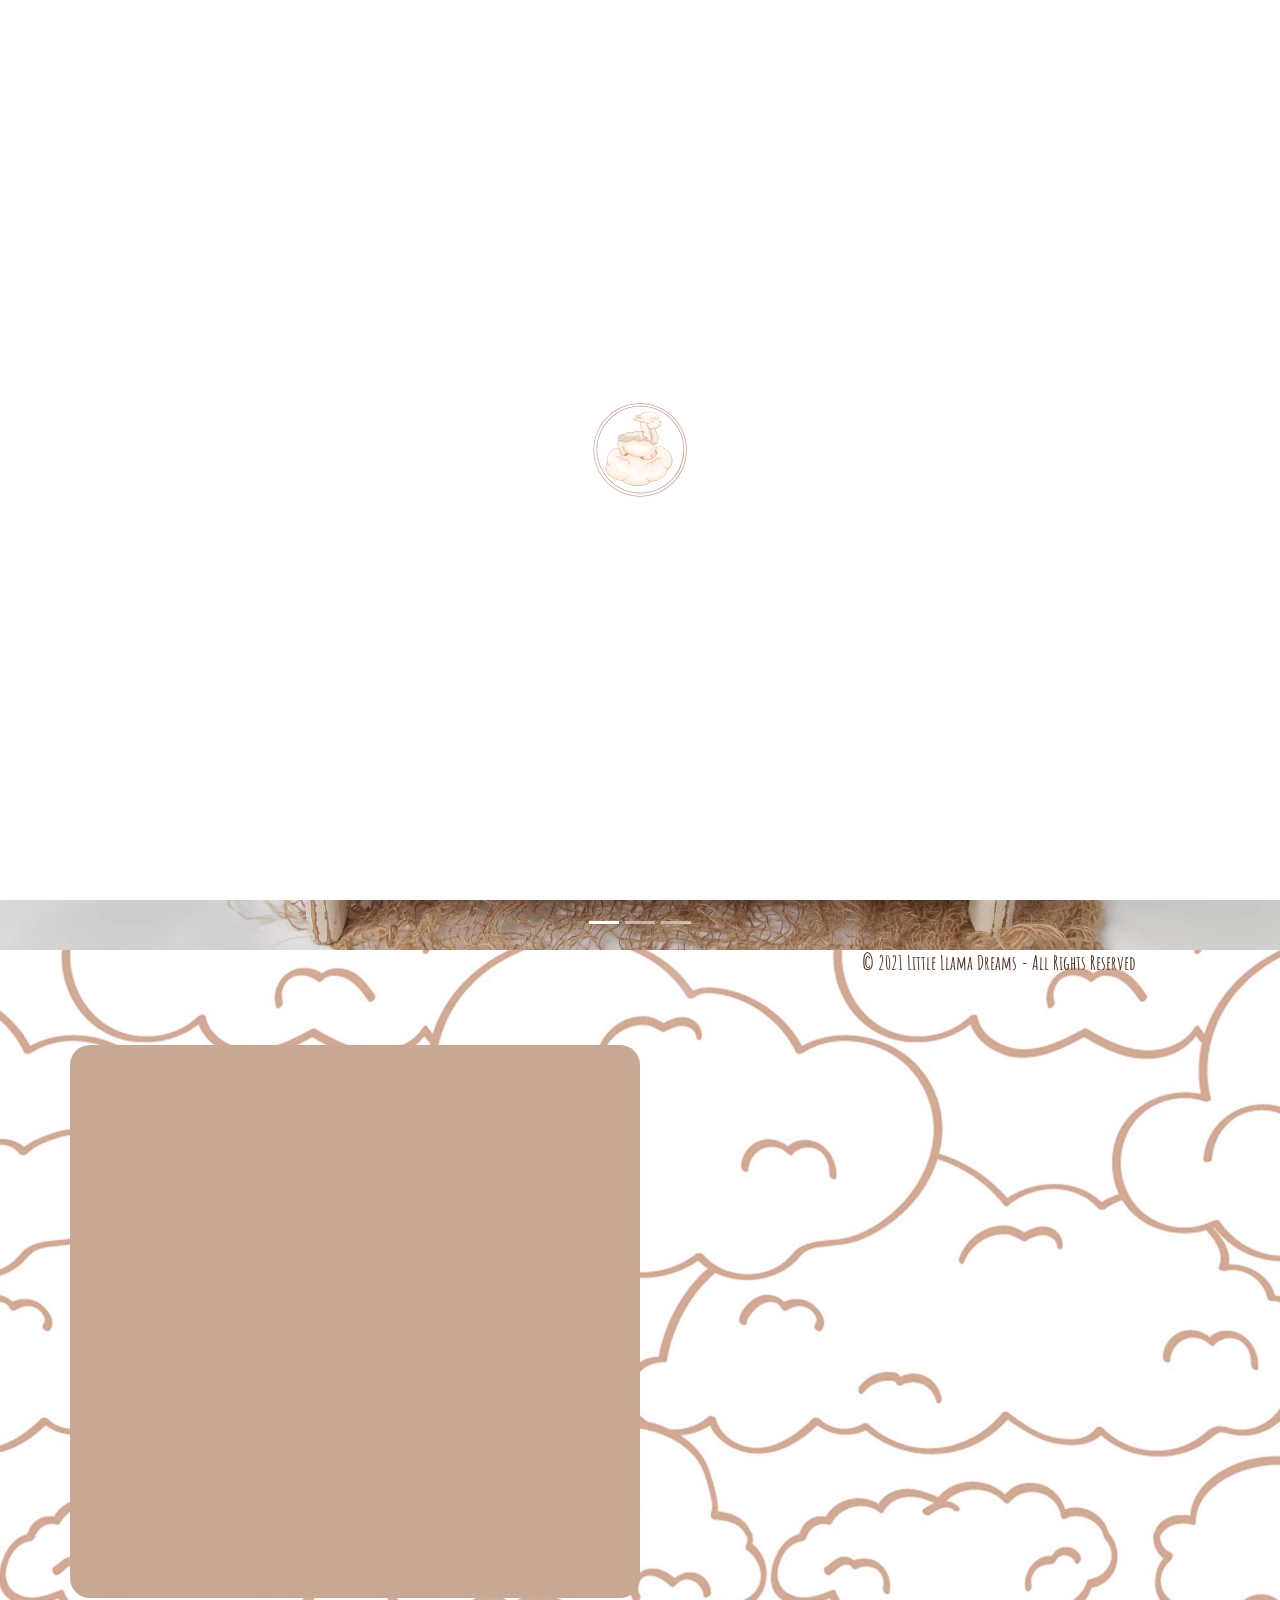
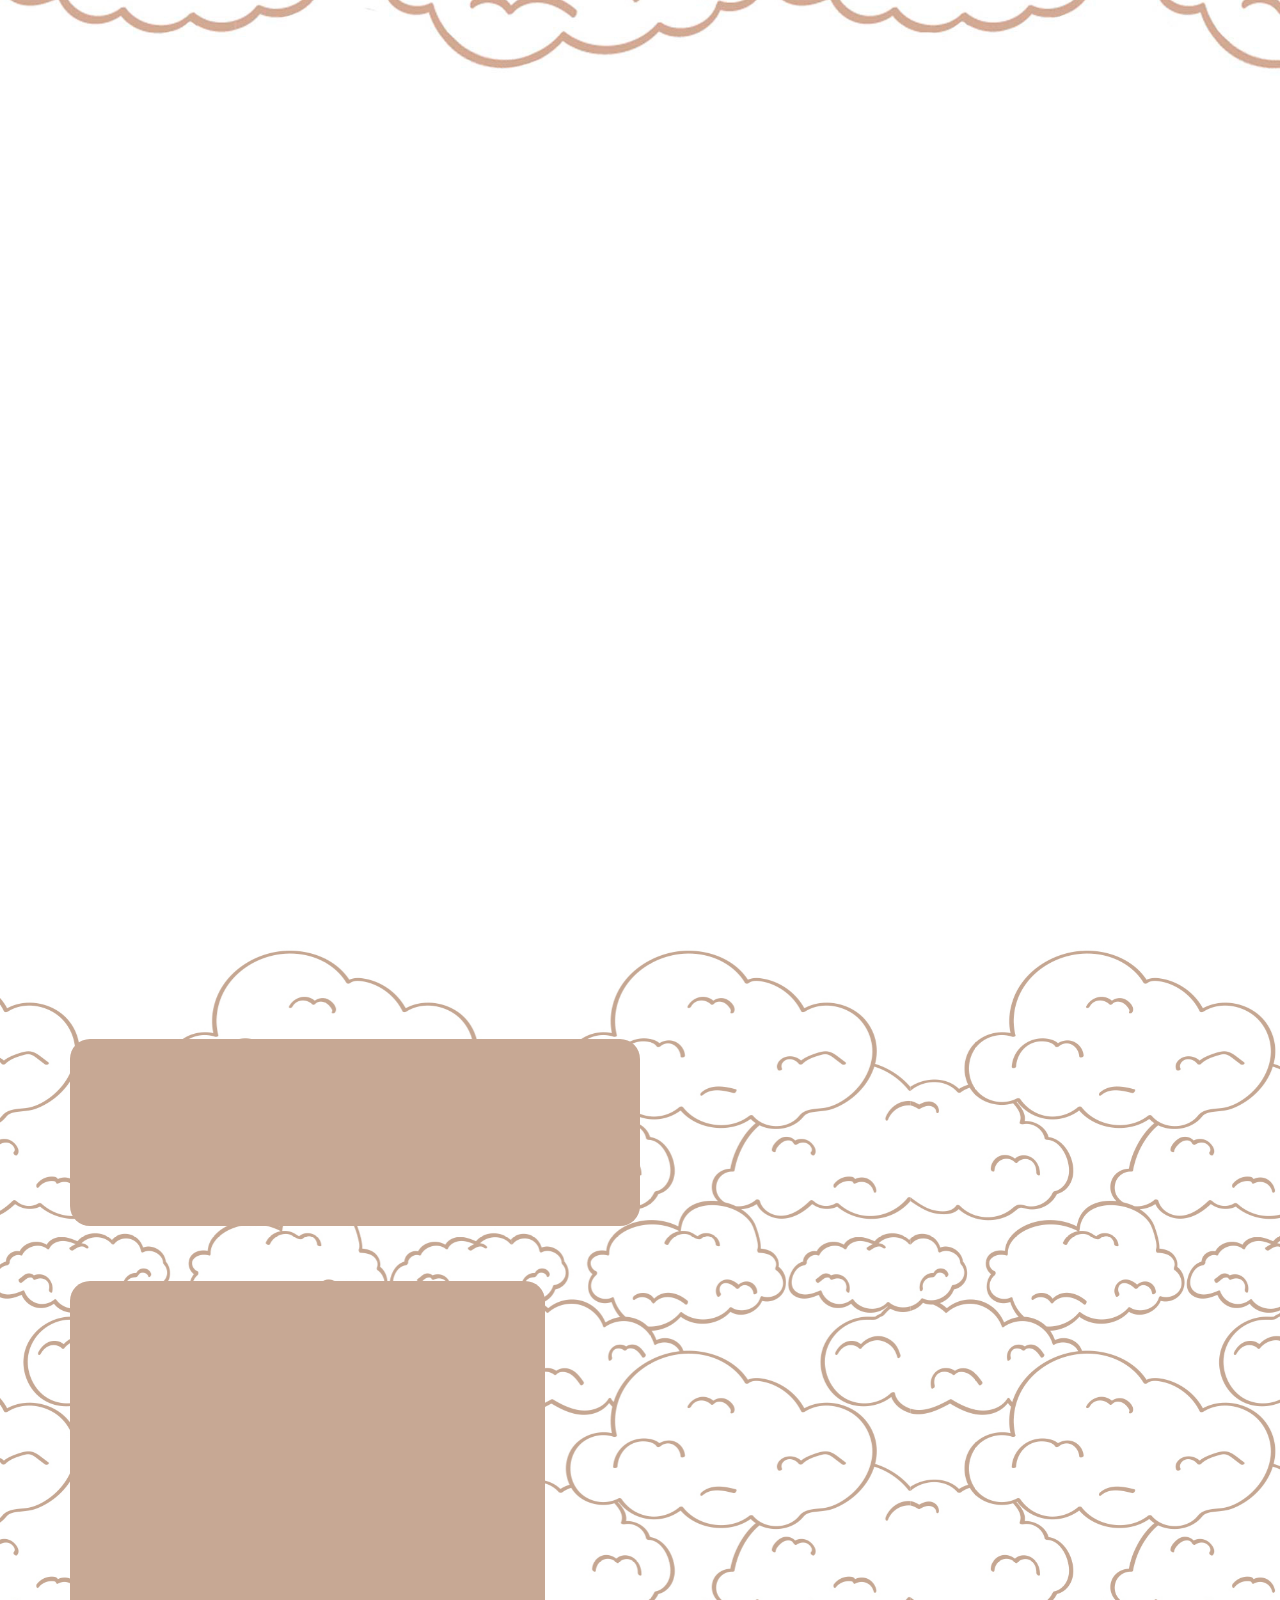
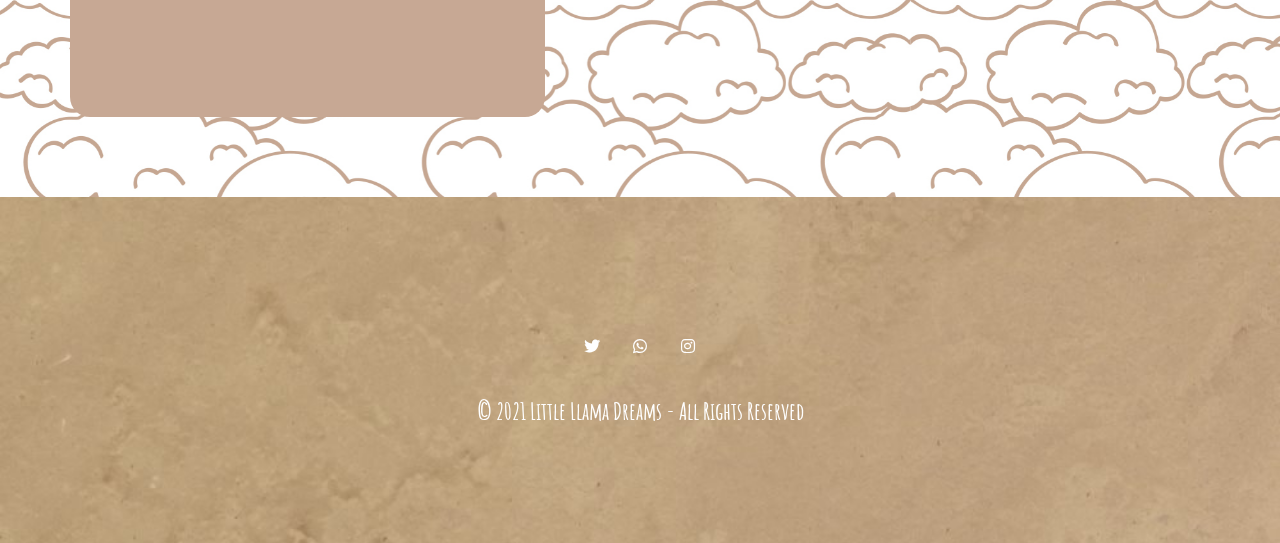
==== index.html @ 202f7746 "reupdating1" ====
﻿<!DOCTYPE html>
<html lang="en-US" class="no-js">

<head>

  <!-- Title -->
  <title>Little Llama Dreams</title>

  <!-- Required Meta Tags -->
  <meta charset="utf-8">
  <meta name="viewport" content="width=device-width, initial-scale=1, shrink-to-fit=no">
  <meta name="description" content="Always in our Memories">

  <!-- Libs CSS -->
  <link rel="stylesheet" href="assets/vendor/fullPage.js/dist/jquery.fullpage.min.css" type="text/css">
  <link rel="stylesheet" href="assets/vendor/slick/slick.min.css" type="text/css">
  <link rel="stylesheet" href="assets/vendor/vegas/vegas.min.css" type="text/css">
  <link rel="stylesheet" href="assets/vendor/magnific-popup/dist/magnific-popup.min.css" type="text/css">
  <link rel="stylesheet" href="assets/vendor/animate.css/animate.min.css" type="text/css">
  <link rel="stylesheet" href="assets/vendor/font-awesome/css/all.min.css" type="text/css">
  <link rel="stylesheet" href="assets/vendor/themify-icons/css/themify-icons.css" type="text/css">
  <link rel="shortcut icon" href="./loader.png">

  <!-- Fonts -->
  <link rel="stylesheet"
    href="https://fonts.googleapis.com/css?family=Open+Sans:400,700%7CMontserrat:200,300,400,500,700&display=swap">

  <!-- Theme CSS -->
  <link rel="stylesheet" href="assets/css/theme.css">

  <!-- Custom CSS -->
  <link rel="stylesheet" href="assets/css/custom.css">

</head>

<body class="layout-wide">

  <!-- Loader -->
  <div class="loader" style="background-color: white;">
    <img class="loading-custom" src="loader.png" alt="">
  </div>

  <div id="top"></div>

  <!-- Site navigation -->
  <nav class="site-navbar site-navbar navbar navbar-expand-lg navbar-light fixed-top bg-white shadow-light pt-0 px-4"
    data-navbar-base="navbar-light" data-navbar-toggled="navbar-light" data-navbar-scrolled="navbar-light">

    <!-- Brand -->
    <a class="navbar-brand mr-2" href="index.html">
      <img src="assets/images/logo.png" class="logo-alt" alt="">
    </a>
    <a class="navbar-brand mr-auto margin-neg" href="index.html">
      <img src="assets/images/logo-alt.png" class="logo-alt2" alt="">
    </a>

    <!-- Toggler -->
    <button class="navbar-toggler-alternative" type="button" data-toggle="collapse" data-target="#navbarCollapse"
      aria-controls="navbarCollapse" aria-expanded="false" aria-label="Toggle navigation">
      <span class="navbar-toggler-alternative-icon"></span>
    </button>

    <!-- Collapse -->
    <div class="collapse navbar-collapse" id="navbarCollapse">

      <!-- Navigation -->
      <ul class="navbar-nav ml-auto amatic text-brown" id="navigation">
        <li class="nav-item my-auto padding-izq" data-menuanchor="home">
          <a class="nav-link text-brown" href="#home">Home</a>
        </li>
        <li class="nav-item my-auto padding-izq" data-menuanchor="what-we-do">
          <a class="nav-link text-brown" href="services.html">Services</a>
        </li>
        <!-- <li class="nav-item my-auto" data-menuanchor="our-work">
          <a class="nav-link text-brown" href="#our-work">Gallery</a>
        </li> -->
        <li class="nav-item my-auto padding-izq" data-menuanchor="about-us">
          <a class="nav-link text-brown" href="about-us.html">About Us</a>
        </li>
        <li class="nav-item my-auto padding-izq" data-menuanchor="reviews">
          <a class="nav-link text-brown" href="review.html">Reviews</a>
        </li>
        <li class="nav-item padding-izq" data-menuanchor="portafolio">
          <div class="dropdown">
            <a class="nav-link text-brown font-size cursor-pointer" id="dropdownMenuButton"
              data-toggle="dropdown" aria-haspopup="true" aria-expanded="false">
              Portfolio
            </a>
            <div class="dropdown-menu" aria-labelledby="dropdownMenuButton">
              <a class="dropdown-item text-brown font-size" href="Gallery/gallery1.html">Maternity</a>
              <a class="dropdown-item text-brown font-size" href="Gallery/gallery2.html">Newborn</a>
              <a class="dropdown-item text-brown font-size" href="Gallery/gallery3.html">Milestone</a>
            </div>
          </div>
        </li>
        <li class="nav-item">
          <ul class="list-inline d-lg-none mb-3">
            <li class="list-inline-item mx-0">
              <a class="btn btn-icon btn-text-secondary text-brown" href="#" tabindex="0">
                <i class="fab fa-twitter btn-icon-inner"></i>
              </a>
            </li>
            <li class="list-inline-item mx-0">
              <a class="btn btn-icon btn-text-secondary text-brown" href="#" tabindex="0">
                <i class="fab fa-whatsapp btn-icon-inner"></i>
              </a>
            </li>
            <li class="list-inline-item mx-0">
              <a class="btn btn-icon btn-text-secondary text-brown" href="https://instagram.com/littlellamadreams" target="_blank" tabindex="0">
                <i class="fab fa-instagram btn-icon-inner"></i>
              </a>
            </li>
          </ul>
        </li>
      </ul>
    </div>
  </nav>

  <!-- Back To Top Button -->
  <a href="#top" class="backtotop">
    <span class="text-brown">Back To Top</span>
    <i class="fas fa-angle-up text-brown"></i>
  </a>

  <!-- Scroll progress -->
  <div class="scroll-progress">
    <div class="sp-left">
      <div class="sp-inner"></div>
      <div class="sp-inner progress"></div>
    </div>
    <div class="sp-right">
      <div class="sp-inner"></div>
      <div class="sp-inner progress"></div>
    </div>
  </div>

  <!-- Fullpage content -->
  <div data-navigation="true">

    <!-- Section Slider -->
    <section class="ln-section d-flex py-0 mb-0" data-anchor="home" data-tooltip="Home" data-overlay-color="#00050e"
      data-overlay-opacity="50" style="margin-top: 50px;">
      <div id="carouselExampleCaptions" class="carousel slide" data-ride="carousel">
        <ol class="carousel-indicators">
          <li data-target="#carouselExampleCaptions" data-slide-to="0" class="active"></li>
          <li data-target="#carouselExampleCaptions" data-slide-to="1"></li>
          <li data-target="#carouselExampleCaptions" data-slide-to="2"></li>
        </ol>
        <div class="carousel-inner">
          <div class="carousel-item active">
            <a href="Gallery/assets/img/newborn/1.jpg" class="mfp-image">
              <div class="vh-50 vh-md-100 vw-100 background-image bg-1 bg-cover mt-6 mt-md-0 mfp-image"></div>
                <!-- <div class="carousel-caption d-none d-md-block amatic">
                  <h5>First slide label</h5>
                  <p>Some representative placeholder content for the first slide.</p>
                </div> -->
            </a>
          </div>
            <div class="carousel-item">
              <a href="Gallery/assets/img/maternity/1.jpg" class="mfp-image">
                <div class="vh-50 vh-md-100 vw-100 background-image bg-2 bg-cover mt-6 mt-md-0 mfp-image"></div>
                  <!-- <div class="carousel-caption d-none d-md-block amatic">
                  <h5>Second slide label</h5>
                  <p>Some representative placeholder content for the second slide.</p>
                </div> -->
              </a>
            </div>
          <div class="carousel-item">
            <a href="Gallery/assets/img/newborn/4.jpg" class="mfp-image">
              <div class="vh-50 vh-md-100 vw-100 background-image bg-3 bg-cover mt-6 mt-md-0 mfp-image"></div>
              <!-- <div class="carousel-caption d-none d-md-block amatic">
                <h5>Third slide label</h5>
                <p>Some representative placeholder content for the third slide.</p>
              </div> -->
            </a>
          </div>
        </div>
        <a class="carousel-control-prev" href="#carouselExampleCaptions" role="button" data-slide="prev">
          <span class="carousel-control-prev-icon" aria-hidden="true"></span>
          <span class="sr-only">Previous</span>
        </a>
        <a class="carousel-control-next" href="#carouselExampleCaptions" role="button" data-slide="next">
          <span class="carousel-control-next-icon" aria-hidden="true"></span>
          <span class="sr-only">Next</span>
        </a>
      </div>
    </section>

    <!-- Section - Home -->
    <section class="ln-section d-flex" data-anchor="resume" data-overlay-color="#00050e" data-overlay-opacity="50">
      <div class="overlay overlay-advanced custom-background">
        <div class="overlay-inner bg-image-holder bg-cover bg-bottom-center">
          <img src="assets/images/fondo-nubes-clean.jpg" alt="background">
        </div>
      </div>

      <div class="container on-mobile text-white">
        <div class="row">
          <div class="col-11 col-lg-9 col-xl-6 bg-custom-dark  px-5">
            <h1 class="my-5 animated milky text-brown text-center" data-animation="fadeInUp" data-animation-delay="600">Everlasting Memories</h1>
            <p class="mb-7 animated font-text text-brown" data-animation="fadeInUp" data-animation-delay="800">Hello and
              welcome to Little Llama Dreams! The photography studio where we celebrate family accomplishments by
              capturing the most precious moments of your life in photographs that you will treasure for the rest of
              your life. Based in New York, we specialize in maternity, newborn, cake smash, children, teens, and family
              photography and are based in New York. So, whether you're a soon-to-be mom, a new parent, or simply want
              to remember the good times you've had with your family, we can help!</p>
            <a href="./Gallery/gallery1.html" class="btn btn-white mr-3 animated amatic marron text-brown"
              data-animation="fadeInUp" data-animation-delay="2000">See our gallery</a>
          </div>
        </div>
      </div>
    </section>

    <section class="ln-section d-flex" data-anchor="portfolio" data-overlay-color="#00050e" data-overlay-opacity="50">
      <div class="overlay overlay-advanced">
        <div class="overlay-inner bg-image-holder bg-cover">
          <!-- <img src="assets/images/AD601.jpg" alt="background"> -->
        </div>
      </div>
      <div class="container on-mobile text-white">
        <div class="row">
          <div class="col-12">
            <div class="row">
              <img src="./assets/images/portfolio.png" class="animated text-center mx-auto mb-5 max-width4" data-animation="fadeInUp" data-animation-delay="600">
            </div>
            <div class="row">
              <div class="animated col-12 col-lg-4 px-5" data-animation="fadeInUp" data-animation-delay="800">
                <a href="./Gallery/gallery1.html">
                  <img class="img-fluid img-thumbnail" src="assets/images/portafolio-home/1.jpg" alt="">
                </a>
                <div class="row">
                  <img src="./assets/images/division.png" class="my-auto mx-auto max-width" alt="">
                  <p class="amatic text-center my-5 text-brown" style="font-size: 2rem;">
                    Maternity
                  </p>
                  <img src="./assets/images/division.png" class="my-auto mx-auto max-width" alt="">
                </div>
              </div>
              <div class="animated col-12 col-lg-4 px-5" data-animation="fadeInUp" data-animation-delay="800">
                <a href="./Gallery/gallery2.html">
                  <img class="img-fluid img-thumbnail" src="assets/images/portafolio-home/3.jpg" alt="">
                </a>
                <div class="row">
                  <img src="./assets/images/division.png" class="my-auto mx-auto max-width" alt="">
                  <p class="amatic text-center my-5 text-brown" style="font-size: 2rem;">
                    Newborn
                  </p>
                  <img src="./assets/images/division.png" class="my-auto mx-auto max-width" alt="">
                </div>
              </div>
              <div class="animated col-12 col-lg-4 px-5" data-animation="fadeInUp" data-animation-delay="800">
                <a href="./Gallery/gallery3.html">
                  <img class="img-fluid img-thumbnail" src="assets/images/portafolio-home/2.jpg" alt="">
                </a>
                <div class="row">
                  <img src="./assets/images/division.png" class="my-auto mx-auto max-width" alt="">
                  <p class="amatic text-center my-5 text-brown" style="font-size: 2rem;">
                    Milestone
                  </p>
                  <img src="./assets/images/division.png" class="my-auto mx-auto max-width" alt="">
                 </div>
              </div>
            </div>
            <div class="row">
              <a class="img-boton-follow animated" data-animation="fadeInUp" data-animation-delay="1100" href="https://instagram.com/littlellamadreams">
                <img src="./assets/images/follow-us-buttom.jpg" alt="">
              </a>
            </div>
          </div>
        </div>
      </div>

    </section>
<!--  -->

    <!-- Section - Our work -->
    <!-- <section class="ln-section d-xl-flex" data-anchor="our-work" data-tooltip="Our work" data-overlay-color="#00050e"
      data-overlay-opacity="80">
      <div class="overlay overlay-advanced">
        <div class="overlay-inner bg-image-holder bg-cover">
          <img src="assets/images/clouds.jpg" alt="background">
        </div>
      </div>
      <div class="container align-self-xl-center text-white">
        <div class="row mb-8">
          <div class="col-11 col-xl-6 bg-custom-dark" style="margin-top:7rem;">
            <h2 class="mb-4 animated milky" data-animation="fadeInUp">See Our Gallery</h2>
            <p class="animated amatic text-brown" data-animation="fadeInUp" data-animation-delay="150">Donec sollicitudin libero vitae
              pellentesque leo id metus dictum, a tristique tellus faucibus.</p>
            <div class="row ml-5">
              <a href="./Gallery/gallery1.html" class="btn btn-white mr-3 animated amatic marron text-brown" data-animation="fadeInUp"
              data-animation-delay="300">Go to Gallery 1</a>
              <a href="./Gallery/gallery2.html" class="btn btn-white mr-3 animated amatic marron text-brown" data-animation="fadeInUp"
              data-animation-delay="300">Go to Gallery 2</a>
              <a href="./Gallery/gallery3.html" class="btn btn-white mr-3 animated amatic marron text-brown" data-animation="fadeInUp"
              data-animation-delay="300">Go to Gallery 3</a>
            </div>
          </div>
        </div>
        <div class="slider dots-light animated" data-animation="fadeInUp" data-animation-delay="300"
          data-slick='{"dots": true}'>

          <div>
            <div class="portfolio-item mb-8">
              <div class="row ">
                <div class="col-12 col-lg-7 mb-4 mb-lg-0">
                  <div class="item-media">
                    <a href="assets/images/slider1.jpg" class="mfp-image">
                      <div class="media-container">
                        <div class="bg-image-holder bg-cover">
                          <img src="assets/images/slider1.jpg" alt="">
                        </div>
                      </div>
                    </a>
                  </div>
                </div>
                <div class="col-12 col-lg-5">
                  <div class="pt-lg-8">
                    <div class="divider divider-alt bg-white mt-0 mb-8 d-none d-lg-block"></div>
                    <h4 class="h3 milky text-brown">Mountains</h4>
                    <p class="text-italic amatic text-brown">Web Design</p>
                  </div>
                </div>
              </div>
            </div>
          </div>

          <div>
            <div class="portfolio-item mb-8">
              <div class="row flex-lg-row-reverse">
                <div class="col-12 col-lg-7 mb-4 mb-lg-0">
                  <div class="item-media">
                    <a href="assets/images/slider2.jpg" class="mfp-image">
                      <div class="media-container">
                        <div class="bg-image-holder bg-cover">
                          <img src="assets/images/slider2.jpg" alt="">
                        </div>
                      </div>
                    </a>
                  </div>
                </div>
                <div class="col-12 col-lg-5 d-lg-flex justify-content-lg-end text-lg-right">
                  <div class="pt-lg-8">
                    <div class="divider divider-alt bg-white mt-0 mb-8 ml-auto mr-0 d-none d-lg-block"></div>
                    <h4 class="h3 milky text-brown">Love</h4>
                    <p class="text-italic amatic text-brown">Web Design</p>
                  </div>
                </div>
              </div>
            </div>
          </div>

          <div>
            <div class="portfolio-item mb-8">
              <div class="row">
                <div class="col-12 col-lg-7 mb-4 mb-lg-0">
                  <div class="item-media">
                    <a href="assets/images/clouds.jpg" class="mfp-image">
                      <div class="media-container">
                        <div class="bg-image-holder bg-cover">
                          <img src="assets/images/clouds.jpg" alt="">
                        </div>
                      </div>
                    </a>
                  </div>
                </div>
                <div class="col-12 col-lg-5">
                  <div class="pt-lg-8">
                    <div class="divider divider-alt bg-white mt-0 mb-8 d-none d-lg-block"></div>
                    <h4 class="h3 milky text-brown">Beautiful Girl</h4>
                    <p class="text-italic amatic text-brown">Brand</p>
                  </div>
                </div>
              </div>
            </div>
          </div>

          <div>
            <div class="portfolio-item mb-8">
              <div class="row flex-lg-row-reverse">
                <div class="col-12 col-lg-7 mb-4 mb-lg-0">
                  <div class="item-media">
                    <a href="assets/images/slider1.jpg" class="mfp-image">
                      <div class="media-container">
                        <div class="bg-image-holder bg-cover">
                          <img src="assets/images/slider1.jpg" alt="">
                        </div>
                      </div>
                    </a>
                  </div>
                </div>
                <div class="col-12 col-lg-5 d-lg-flex justify-content-lg-end text-lg-right">
                  <div class="pt-lg-8">
                    <div class="divider divider-alt bg-white mt-0 mb-8 ml-auto mr-0 d-none d-lg-block"></div>
                    <h4 class="h3 milky text-brown">Future City</h4>
                    <p class="text-italic amatic text-brown">Web Design</p>
                  </div>
                </div>
              </div>
            </div>
          </div>

          <div>
            <div class="portfolio-item">
              <div class="row">
                <div class="col-12 col-lg-7 mb-4 mb-lg-0">
                  <div class="item-media">
                    <a href="assets/images/slider2.jpg" class="mfp-image">
                      <div class="media-container">
                        <div class="bg-image-holder bg-cover">
                          <img src="assets/images/slider2.jpg" alt="">
                        </div>
                      </div>
                    </a>
                  </div>
                </div>
                <div class="col-12 col-lg-5">
                  <div class="pt-lg-8">
                    <div class="divider divider-alt bg-white mt-0 mb-8 d-none d-lg-block"></div>
                    <h4 class="h3 milky text-brown">Golden Gate Bridge</h4>
                    <p class="text-italic amatic text-brown">Design</p>
                  </div>
                </div>
              </div>
            </div>
          </div>

        </div>
      </div>
    </section> -->

    <!-- Section - Contact -->
    <section class="ln-section d-xl-flex" data-anchor="contact" data-tooltip="Contact" data-overlay-color="#00050e"
      data-overlay-opacity="90">
      <div class="overlay overlay-advanced">
        <div class="overlay-inner bg-image-holder bg-cover bg-top-center">
          <img src="assets/images/fondo-nubes-bajo.jpg" alt="background">
        </div>
        <!-- <div  class="overlay-inner bg-dark opacity-30"></div> -->
      </div>
      <div class="container align-self-center text-white">
        <div class="row mb-7">
          <div class="col-11 col-xl-6 bg-custom-dark  mt-10">
            <h2 class="mb-4 animated milky text-center" data-animation="fadeInUp">Contact Us</h2>
            <p class="animated font-text text-brown" data-animation="fadeInUp" data-animation-delay="150">Want to say
              hello? Want to know
              more about us? Give us a call or drop us an email and we will get back to you as soon as we can.</p>
          </div>
        </div>
        <div class="row">
          <div class="col-11 col-lg-5 mb-8 mb-lg-0 bg-custom-dark ">
            <div class="row">

              <div class="col-12 col-md-4 col-lg-6 mb-8 mb-md-0 mb-lg-5 animated" data-animation="fadeInUp"
                data-animation-delay="150">
                <div class="icon-5x mb-4 text-brown ti">
                  <i class="ti-mobile"></i>
                  <p class="mb-0 font-text text-brown text-center">+1 (347) 608 3062</p>
                </div>
              </div>

              <div class="col-12 col-md-4 col-lg-6 mb-8 mb-md-0 mb-lg-5 animated" data-animation="fadeInUp"
                data-animation-delay="150">
                <div class="icon-5x mb-4 text-brown ti">
                  <i class="ti-location-pin"></i>
                  <p class="mb-0 font-text text-brown text-center">104 grant ave Brooklyn NY 11208<br />
                    United States</p>
                </div>
              </div>

              <div class="col-12 col-md-4 col-lg-6 animated" data-animation="fadeInUp" data-animation-delay="150">
                <div class="icon-5x mb-4 text-brown ti">
                  <i class="ti-email"></i>
                  <p class="mb-0 font-text text-brown text-center"><a href="mailto:littlellamadreams@gmail.com"
                    class="text-brown">littlellamadreams@gmail.com</a>
                  </p>
                </div>
              </div>

            </div>
          </div>
          <div class="col-11 col-lg-6 offset-lg-1 animated bg-custom-dark " data-animation="fadeInUp"
            data-animation-delay="150">
            <div class="contact-form">
              <form class="mb-0 amatic text-brown" id="cf" name="cf" action="include/sendemail.php" method="post"
                autocomplete="off">
                <div class="form-row">

                  <div class="col-12 col-md-6">
                    <div class="form-group">
                      <input type="text" id="cf-name" name="cf-name" placeholder="Enter your name"
                        class="form-control required text-brown">
                    </div>
                  </div>

                  <div class="col-12 col-md-6">
                    <div class="form-group">
                      <input type="email" id="cf-email" name="cf-email" placeholder="Enter your email address"
                        class="form-control required text-brown">
                    </div>
                  </div>

                  <div class="col-12">
                    <div class="form-group">
                      <input type="text" id="cf-subject" name="cf-subject" placeholder="Subject (Optional)"
                        class="form-control text-brown">
                    </div>
                  </div>

                  <div class="col-12 mb-4">
                    <div class="form-group">
                      <textarea name="cf-message" id="cf-message" placeholder="Here goes your message"
                        class="form-control required text-brown" rows="7"></textarea>
                    </div>
                  </div>

                  <div class="col-12 d-none">
                    <input type="text" id="cf-botcheck" name="cf-botcheck" value="">
                  </div>

                  <input type="hidden" name="prefix" value="cf-">

                  <div class="col-12">
                    <button class="btn btn-white amatic text-brown" type="submit" id="cf-submit" name="cf-submit">Send
                      Message</button>
                  </div>

                </div>
              </form>
              <div class="contact-form-result"></div>
            </div>
          </div>
        </div>
      </div>
    </section>

  </div>

  <!-- Footer -->
  <footer class="position-relative py-10 py-lg-12 bg-brown2 text-gray-500">
    <div class="container">
      <div class="row">
        <div class="col-lg-10 col-xl-12 col-xxl-10 mx-auto text-center">
          <ul class="list-inline mb-5">
            <li class="list-inline-item mx-0">
              <a class="btn btn-icon btn-text-secondary text-white" href="#" tabindex="0">
                <i class="fab fa-twitter btn-icon-inner"></i>
              </a>
            </li>
            <li class="list-inline-item mx-0">
              <a class="btn btn-icon btn-text-secondary text-white" href="#" tabindex="0">
                <i class="fab fa-whatsapp btn-icon-inner"></i>
              </a>
            </li>
            <li class="list-inline-item mx-0">
              <a class="btn btn-icon btn-text-secondary text-white" href="https://instagram.com/littlellamadreams" target="_blank" tabindex="0">
                <i class="fab fa-instagram btn-icon-inner"></i>
              </a>
            </li>
          </ul>
          <p class="mb-0 text-white amatic">© 2021 Little Llama Dreams - All Rights Reserved</p>
        </div>
      </div>
    </div>
  </footer><!-- footer end -->

  <!-- Fullpage - Social icons -->
  <nav class="ln-social-icons">
    <ul class="mx-auto text-brown">
      <li><a href="#!"><i class="fab fa-twitter"></i></a></li>
      <li><a href="#!"><i class="fab fa-whatsapp"></i></a></li>
      <li><a href="https://instagram.com/littlellamadreams" target="_blank"><i class="fab fa-instagram"></i></a></li>
    </ul>
  </nav>

  <!-- Fullpage - Copyright -->
  <div class="ln-copyright text-right amatic text-brown text-s">
    <p class="text-brown">© 2021 Little Llama Dreams - All Rights Reserved</p>
  </div>

  <!-- Libs JS -->
  <script src="assets/vendor/jquery/dist/jquery.min.js"></script>
  <script src="assets/vendor/popper.js/dist/popper.min.js"></script>
  <script src="assets/vendor/bootstrap/dist/js/bootstrap.min.js"></script>
  <script src="assets/vendor/fullPage.js/dist/scrolloverflow.min.js"></script>
  <script src="assets/vendor/fullPage.js/dist/jquery.fullpage.min.js"></script>
  <script src="assets/vendor/waypoints/lib/jquery.waypoints.min.js"></script>
  <script src="assets/vendor/jquery-smooth-scroll/jquery.smooth-scroll.min.js"></script>
  <script src="assets/vendor/jquery-validation/dist/jquery.validate.min.js"></script>
  <script src="assets/vendor/jquery-form/dist/jquery.form.min.js"></script>
  <script type="text/javascript" src="assets/vendor/magnific-popup/dist/jquery.magnific-popup.min.js"></script>
  <script src="assets/vendor/jQuery.countdown/dist/jquery.countdown.min.js"></script>
  <script src="assets/vendor/granim.js/dist/granim.min.js"></script>
  <script src="assets/vendor/slick/slick.min.js"></script>
  <script src="assets/vendor/vegas/vegas.min.js"></script>

  <!-- Theme JS -->
  <script src="assets/js/main.js"></script>

</body>

</html>
---- assets/vendor/vegas/vegas.min.css ----
.vegas-overlay,.vegas-slide,.vegas-slide-inner,.vegas-timer,.vegas-wrapper{position:absolute;top:0;left:0;bottom:0;right:0;overflow:hidden;border:none;padding:0;margin:0}.vegas-overlay{opacity:.5;background:url(overlays/02.png) center center}.vegas-timer{top:auto;bottom:0;height:2px}.vegas-timer-progress{width:0;height:100%;background:#fff;transition:width ease-out}.vegas-timer-running .vegas-timer-progress{width:100%}.vegas-slide,.vegas-slide-inner{margin:0;padding:0;background:center center no-repeat;-webkit-transform:translateZ(0);transform:translateZ(0);will-change:transform,opacity}body .vegas-container{overflow:hidden!important;position:relative}.vegas-video{min-width:100%;min-height:100%;width:auto;height:auto}body.vegas-container{overflow:auto;position:static;z-index:-2}body.vegas-container>.vegas-overlay,body.vegas-container>.vegas-slide,body.vegas-container>.vegas-timer{position:fixed;z-index:-1}.vegas-transition-blur,.vegas-transition-blur2{opacity:0;-webkit-filter:blur(32px) brightness(1.01);filter:blur(32px) brightness(1.01)}.vegas-transition-blur-in,.vegas-transition-blur2-in{opacity:1;-webkit-filter:blur(0) brightness(1.01);filter:blur(0) brightness(1.01)}.vegas-transition-blur2-out{opacity:0}.vegas-transition-burn,.vegas-transition-burn2{opacity:0;-webkit-filter:contrast(1000%) saturate(1000%);filter:contrast(1000%) saturate(1000%)}.vegas-transition-burn-in,.vegas-transition-burn2-in{opacity:1;-webkit-filter:contrast(100%) saturate(100%);filter:contrast(100%) saturate(100%)}.vegas-transition-burn2-out{opacity:0;-webkit-filter:contrast(1000%) saturate(1000%);filter:contrast(1000%) saturate(1000%)}.vegas-transition-fade,.vegas-transition-fade2{opacity:0}.vegas-transition-fade-in,.vegas-transition-fade2-in{opacity:1}.vegas-transition-fade2-out{opacity:0}.vegas-transition-flash,.vegas-transition-flash2{opacity:0;-webkit-filter:brightness(25);filter:brightness(25)}.vegas-transition-flash-in,.vegas-transition-flash2-in{opacity:1;-webkit-filter:brightness(1);filter:brightness(1)}.vegas-transition-flash2-out{opacity:0;-webkit-filter:brightness(25);filter:brightness(25)}.vegas-transition-negative,.vegas-transition-negative2{opacity:0;-webkit-filter:invert(100%);filter:invert(100%)}.vegas-transition-negative-in,.vegas-transition-negative2-in{opacity:1;-webkit-filter:invert(0);filter:invert(0)}.vegas-transition-negative2-out{opacity:0;-webkit-filter:invert(100%);filter:invert(100%)}.vegas-transition-slideDown,.vegas-transition-slideDown2{-webkit-transform:translateY(-100%);transform:translateY(-100%)}.vegas-transition-slideDown-in,.vegas-transition-slideDown2-in{-webkit-transform:translateY(0);transform:translateY(0)}.vegas-transition-slideDown2-out{-webkit-transform:translateY(100%);transform:translateY(100%)}.vegas-transition-slideLeft,.vegas-transition-slideLeft2{-webkit-transform:translateX(100%);transform:translateX(100%)}.vegas-transition-slideLeft-in,.vegas-transition-slideLeft2-in{-webkit-transform:translateX(0);transform:translateX(0)}.vegas-transition-slideLeft2-out,.vegas-transition-slideRight,.vegas-transition-slideRight2{-webkit-transform:translateX(-100%);transform:translateX(-100%)}.vegas-transition-slideRight-in,.vegas-transition-slideRight2-in{-webkit-transform:translateX(0);transform:translateX(0)}.vegas-transition-slideRight2-out{-webkit-transform:translateX(100%);transform:translateX(100%)}.vegas-transition-slideUp,.vegas-transition-slideUp2{-webkit-transform:translateY(100%);transform:translateY(100%)}.vegas-transition-slideUp-in,.vegas-transition-slideUp2-in{-webkit-transform:translateY(0);transform:translateY(0)}.vegas-transition-slideUp2-out{-webkit-transform:translateY(-100%);transform:translateY(-100%)}.vegas-transition-swirlLeft,.vegas-transition-swirlLeft2{-webkit-transform:scale(2) rotate(35deg);transform:scale(2) rotate(35deg);opacity:0}.vegas-transition-swirlLeft-in,.vegas-transition-swirlLeft2-in{-webkit-transform:scale(1) rotate(0);transform:scale(1) rotate(0);opacity:1}.vegas-transition-swirlLeft2-out,.vegas-transition-swirlRight,.vegas-transition-swirlRight2{-webkit-transform:scale(2) rotate(-35deg);transform:scale(2) rotate(-35deg);opacity:0}.vegas-transition-swirlRight-in,.vegas-transition-swirlRight2-in{-webkit-transform:scale(1) rotate(0);transform:scale(1) rotate(0);opacity:1}.vegas-transition-swirlRight2-out{-webkit-transform:scale(2) rotate(35deg);transform:scale(2) rotate(35deg);opacity:0}.vegas-transition-zoomIn,.vegas-transition-zoomIn2{-webkit-transform:scale(0);transform:scale(0);opacity:0}.vegas-transition-zoomIn-in,.vegas-transition-zoomIn2-in{-webkit-transform:scale(1);transform:scale(1);opacity:1}.vegas-transition-zoomIn2-out,.vegas-transition-zoomOut,.vegas-transition-zoomOut2{-webkit-transform:scale(2);transform:scale(2);opacity:0}.vegas-transition-zoomOut-in,.vegas-transition-zoomOut2-in{-webkit-transform:scale(1);transform:scale(1);opacity:1}.vegas-transition-zoomOut2-out{-webkit-transform:scale(0);transform:scale(0);opacity:0}.vegas-animation-kenburns{-webkit-animation:kenburns ease-out;animation:kenburns ease-out}@-webkit-keyframes kenburns{0%{-webkit-transform:scale(1.5);transform:scale(1.5)}100%{-webkit-transform:scale(1);transform:scale(1)}}@keyframes kenburns{0%{-webkit-transform:scale(1.5);transform:scale(1.5)}100%{-webkit-transform:scale(1);transform:scale(1)}}.vegas-animation-kenburnsDownLeft{-webkit-animation:kenburnsDownLeft ease-out;animation:kenburnsDownLeft ease-out}@-webkit-keyframes kenburnsDownLeft{0%{-webkit-transform:scale(1.5) translate(10%,-10%);transform:scale(1.5) translate(10%,-10%)}100%{-webkit-transform:scale(1) translate(0,0);transform:scale(1) translate(0,0)}}@keyframes kenburnsDownLeft{0%{-webkit-transform:scale(1.5) translate(10%,-10%);transform:scale(1.5) translate(10%,-10%)}100%{-webkit-transform:scale(1) translate(0,0);transform:scale(1) translate(0,0)}}.vegas-animation-kenburnsDownRight{-webkit-animation:kenburnsDownRight ease-out;animation:kenburnsDownRight ease-out}@-webkit-keyframes kenburnsDownRight{0%{-webkit-transform:scale(1.5) translate(-10%,-10%);transform:scale(1.5) translate(-10%,-10%)}100%{-webkit-transform:scale(1) translate(0,0);transform:scale(1) translate(0,0)}}@keyframes kenburnsDownRight{0%{-webkit-transform:scale(1.5) translate(-10%,-10%);transform:scale(1.5) translate(-10%,-10%)}100%{-webkit-transform:scale(1) translate(0,0);transform:scale(1) translate(0,0)}}.vegas-animation-kenburnsDown{-webkit-animation:kenburnsDown ease-out;animation:kenburnsDown ease-out}@-webkit-keyframes kenburnsDown{0%{-webkit-transform:scale(1.5) translate(0,-10%);transform:scale(1.5) translate(0,-10%)}100%{-webkit-transform:scale(1) translate(0,0);transform:scale(1) translate(0,0)}}@keyframes kenburnsDown{0%{-webkit-transform:scale(1.5) translate(0,-10%);transform:scale(1.5) translate(0,-10%)}100%{-webkit-transform:scale(1) translate(0,0);transform:scale(1) translate(0,0)}}.vegas-animation-kenburnsLeft{-webkit-animation:kenburnsLeft ease-out;animation:kenburnsLeft ease-out}@-webkit-keyframes kenburnsLeft{0%{-webkit-transform:scale(1.5) translate(10%,0);transform:scale(1.5) translate(10%,0)}100%{-webkit-transform:scale(1) translate(0,0);transform:scale(1) translate(0,0)}}@keyframes kenburnsLeft{0%{-webkit-transform:scale(1.5) translate(10%,0);transform:scale(1.5) translate(10%,0)}100%{-webkit-transform:scale(1) translate(0,0);transform:scale(1) translate(0,0)}}.vegas-animation-kenburnsRight{-webkit-animation:kenburnsRight ease-out;animation:kenburnsRight ease-out}@-webkit-keyframes kenburnsRight{0%{-webkit-transform:scale(1.5) translate(-10%,0);transform:scale(1.5) translate(-10%,0)}100%{-webkit-transform:scale(1) translate(0,0);transform:scale(1) translate(0,0)}}@keyframes kenburnsRight{0%{-webkit-transform:scale(1.5) translate(-10%,0);transform:scale(1.5) translate(-10%,0)}100%{-webkit-transform:scale(1) translate(0,0);transform:scale(1) translate(0,0)}}.vegas-animation-kenburnsUpLeft{-webkit-animation:kenburnsUpLeft ease-out;animation:kenburnsUpLeft ease-out}@-webkit-keyframes kenburnsUpLeft{0%{-webkit-transform:scale(1.5) translate(10%,10%);transform:scale(1.5) translate(10%,10%)}100%{-webkit-transform:scale(1) translate(0,0);transform:scale(1) translate(0,0)}}@keyframes kenburnsUpLeft{0%{-webkit-transform:scale(1.5) translate(10%,10%);transform:scale(1.5) translate(10%,10%)}100%{-webkit-transform:scale(1) translate(0,0);transform:scale(1) translate(0,0)}}.vegas-animation-kenburnsUpRight{-webkit-animation:kenburnsUpRight ease-out;animation:kenburnsUpRight ease-out}@-webkit-keyframes kenburnsUpRight{0%{-webkit-transform:scale(1.5) translate(-10%,10%);transform:scale(1.5) translate(-10%,10%)}100%{-webkit-transform:scale(1) translate(0,0);transform:scale(1) translate(0,0)}}@keyframes kenburnsUpRight{0%{-webkit-transform:scale(1.5) translate(-10%,10%);transform:scale(1.5) translate(-10%,10%)}100%{-webkit-transform:scale(1) translate(0,0);transform:scale(1) translate(0,0)}}.vegas-animation-kenburnsUp{-webkit-animation:kenburnsUp ease-out;animation:kenburnsUp ease-out}@-webkit-keyframes kenburnsUp{0%{-webkit-transform:scale(1.5) translate(0,10%);transform:scale(1.5) translate(0,10%)}100%{-webkit-transform:scale(1) translate(0,0);transform:scale(1) translate(0,0)}}@keyframes kenburnsUp{0%{-webkit-transform:scale(1.5) translate(0,10%);transform:scale(1.5) translate(0,10%)}100%{-webkit-transform:scale(1) translate(0,0);transform:scale(1) translate(0,0)}}
/*# sourceMappingURL=vegas.min.css.map */
---- assets/vendor/themify-icons/css/themify-icons.css ----
@font-face {
	font-family: 'themify';
	src:url('../fonts/themify.eot?-fvbane');
	src:url('../fonts/themify.eot?#iefix-fvbane') format('embedded-opentype'),
		url('../fonts/themify.woff?-fvbane') format('woff'),
		url('../fonts/themify.ttf?-fvbane') format('truetype'),
		url('../fonts/themify.svg?-fvbane#themify') format('svg');
	font-weight: normal;
	font-style: normal;
}

[class^="ti-"], [class*=" ti-"] {
	font-family: 'themify';
	speak: none;
	font-style: normal;
	font-weight: normal;
	font-variant: normal;
	text-transform: none;
	line-height: 1;

	/* Better Font Rendering =========== */
	-webkit-font-smoothing: antialiased;
	-moz-osx-font-smoothing: grayscale;
}

.ti-wand:before {
	content: "\e600";
}
.ti-volume:before {
	content: "\e601";
}
.ti-user:before {
	content: "\e602";
}
.ti-unlock:before {
	content: "\e603";
}
.ti-unlink:before {
	content: "\e604";
}
.ti-trash:before {
	content: "\e605";
}
.ti-thought:before {
	content: "\e606";
}
.ti-target:before {
	content: "\e607";
}
.ti-tag:before {
	content: "\e608";
}
.ti-tablet:before {
	content: "\e609";
}
.ti-star:before {
	content: "\e60a";
}
.ti-spray:before {
	content: "\e60b";
}
.ti-signal:before {
	content: "\e60c";
}
.ti-shopping-cart:before {
	content: "\e60d";
}
.ti-shopping-cart-full:before {
	content: "\e60e";
}
.ti-settings:before {
	content: "\e60f";
}
.ti-search:before {
	content: "\e610";
}
.ti-zoom-in:before {
	content: "\e611";
}
.ti-zoom-out:before {
	content: "\e612";
}
.ti-cut:before {
	content: "\e613";
}
.ti-ruler:before {
	content: "\e614";
}
.ti-ruler-pencil:before {
	content: "\e615";
}
.ti-ruler-alt:before {
	content: "\e616";
}
.ti-bookmark:before {
	content: "\e617";
}
.ti-bookmark-alt:before {
	content: "\e618";
}
.ti-reload:before {
	content: "\e619";
}
.ti-plus:before {
	content: "\e61a";
}
.ti-pin:before {
	content: "\e61b";
}
.ti-pencil:before {
	content: "\e61c";
}
.ti-pencil-alt:before {
	content: "\e61d";
}
.ti-paint-roller:before {
	content: "\e61e";
}
.ti-paint-bucket:before {
	content: "\e61f";
}
.ti-na:before {
	content: "\e620";
}
.ti-mobile:before {
	content: "\e621";
}
.ti-minus:before {
	content: "\e622";
}
.ti-medall:before {
	content: "\e623";
}
.ti-medall-alt:before {
	content: "\e624";
}
.ti-marker:before {
	content: "\e625";
}
.ti-marker-alt:before {
	content: "\e626";
}
.ti-arrow-up:before {
	content: "\e627";
}
.ti-arrow-right:before {
	content: "\e628";
}
.ti-arrow-left:before {
	content: "\e629";
}
.ti-arrow-down:before {
	content: "\e62a";
}
.ti-lock:before {
	content: "\e62b";
}
.ti-location-arrow:before {
	content: "\e62c";
}
.ti-link:before {
	content: "\e62d";
}
.ti-layout:before {
	content: "\e62e";
}
.ti-layers:before {
	content: "\e62f";
}
.ti-layers-alt:before {
	content: "\e630";
}
.ti-key:before {
	content: "\e631";
}
.ti-import:before {
	content: "\e632";
}
.ti-image:before {
	content: "\e633";
}
.ti-heart:before {
	content: "\e634";
}
.ti-heart-broken:before {
	content: "\e635";
}
.ti-hand-stop:before {
	content: "\e636";
}
.ti-hand-open:before {
	content: "\e637";
}
.ti-hand-drag:before {
	content: "\e638";
}
.ti-folder:before {
	content: "\e639";
}
.ti-flag:before {
	content: "\e63a";
}
.ti-flag-alt:before {
	content: "\e63b";
}
.ti-flag-alt-2:before {
	content: "\e63c";
}
.ti-eye:before {
	content: "\e63d";
}
.ti-export:before {
	content: "\e63e";
}
.ti-exchange-vertical:before {
	content: "\e63f";
}
.ti-desktop:before {
	content: "\e640";
}
.ti-cup:before {
	content: "\e641";
}
.ti-crown:before {
	content: "\e642";
}
.ti-comments:before {
	content: "\e643";
}
.ti-comment:before {
	content: "\e644";
}
.ti-comment-alt:before {
	content: "\e645";
}
.ti-close:before {
	content: "\e646";
}
.ti-clip:before {
	content: "\e647";
}
.ti-angle-up:before {
	content: "\e648";
}
.ti-angle-right:before {
	content: "\e649";
}
.ti-angle-left:before {
	content: "\e64a";
}
.ti-angle-down:before {
	content: "\e64b";
}
.ti-check:before {
	content: "\e64c";
}
.ti-check-box:before {
	content: "\e64d";
}
.ti-camera:before {
	content: "\e64e";
}
.ti-announcement:before {
	content: "\e64f";
}
.ti-brush:before {
	content: "\e650";
}
.ti-briefcase:before {
	content: "\e651";
}
.ti-bolt:before {
	content: "\e652";
}
.ti-bolt-alt:before {
	content: "\e653";
}
.ti-blackboard:before {
	content: "\e654";
}
.ti-bag:before {
	content: "\e655";
}
.ti-move:before {
	content: "\e656";
}
.ti-arrows-vertical:before {
	content: "\e657";
}
.ti-arrows-horizontal:before {
	content: "\e658";
}
.ti-fullscreen:before {
	content: "\e659";
}
.ti-arrow-top-right:before {
	content: "\e65a";
}
.ti-arrow-top-left:before {
	content: "\e65b";
}
.ti-arrow-circle-up:before {
	content: "\e65c";
}
.ti-arrow-circle-right:before {
	content: "\e65d";
}
.ti-arrow-circle-left:before {
	content: "\e65e";
}
.ti-arrow-circle-down:before {
	content: "\e65f";
}
.ti-angle-double-up:before {
	content: "\e660";
}
.ti-angle-double-right:before {
	content: "\e661";
}
.ti-angle-double-left:before {
	content: "\e662";
}
.ti-angle-double-down:before {
	content: "\e663";
}
.ti-zip:before {
	content: "\e664";
}
.ti-world:before {
	content: "\e665";
}
.ti-wheelchair:before {
	content: "\e666";
}
.ti-view-list:before {
	content: "\e667";
}
.ti-view-list-alt:before {
	content: "\e668";
}
.ti-view-grid:before {
	content: "\e669";
}
.ti-uppercase:before {
	content: "\e66a";
}
.ti-upload:before {
	content: "\e66b";
}
.ti-underline:before {
	content: "\e66c";
}
.ti-truck:before {
	content: "\e66d";
}
.ti-timer:before {
	content: "\e66e";
}
.ti-ticket:before {
	content: "\e66f";
}
.ti-thumb-up:before {
	content: "\e670";
}
.ti-thumb-down:before {
	content: "\e671";
}
.ti-text:before {
	content: "\e672";
}
.ti-stats-up:before {
	content: "\e673";
}
.ti-stats-down:before {
	content: "\e674";
}
.ti-split-v:before {
	content: "\e675";
}
.ti-split-h:before {
	content: "\e676";
}
.ti-smallcap:before {
	content: "\e677";
}
.ti-shine:before {
	content: "\e678";
}
.ti-shift-right:before {
	content: "\e679";
}
.ti-shift-left:before {
	content: "\e67a";
}
.ti-shield:before {
	content: "\e67b";
}
.ti-notepad:before {
	content: "\e67c";
}
.ti-server:before {
	content: "\e67d";
}
.ti-quote-right:before {
	content: "\e67e";
}
.ti-quote-left:before {
	content: "\e67f";
}
.ti-pulse:before {
	content: "\e680";
}
.ti-printer:before {
	content: "\e681";
}
.ti-power-off:before {
	content: "\e682";
}
.ti-plug:before {
	content: "\e683";
}
.ti-pie-chart:before {
	content: "\e684";
}
.ti-paragraph:before {
	content: "\e685";
}
.ti-panel:before {
	content: "\e686";
}
.ti-package:before {
	content: "\e687";
}
.ti-music:before {
	content: "\e688";
}
.ti-music-alt:before {
	content: "\e689";
}
.ti-mouse:before {
	content: "\e68a";
}
.ti-mouse-alt:before {
	content: "\e68b";
}
.ti-money:before {
	content: "\e68c";
}
.ti-microphone:before {
	content: "\e68d";
}
.ti-menu:before {
	content: "\e68e";
}
.ti-menu-alt:before {
	content: "\e68f";
}
.ti-map:before {
	content: "\e690";
}
.ti-map-alt:before {
	content: "\e691";
}
.ti-loop:before {
	content: "\e692";
}
.ti-location-pin:before {
	content: "\e693";
}
.ti-list:before {
	content: "\e694";
}
.ti-light-bulb:before {
	content: "\e695";
}
.ti-Italic:before {
	content: "\e696";
}
.ti-info:before {
	content: "\e697";
}
.ti-infinite:before {
	content: "\e698";
}
.ti-id-badge:before {
	content: "\e699";
}
.ti-hummer:before {
	content: "\e69a";
}
.ti-home:before {
	content: "\e69b";
}
.ti-help:before {
	content: "\e69c";
}
.ti-headphone:before {
	content: "\e69d";
}
.ti-harddrives:before {
	content: "\e69e";
}
.ti-harddrive:before {
	content: "\e69f";
}
.ti-gift:before {
	content: "\e6a0";
}
.ti-game:before {
	content: "\e6a1";
}
.ti-filter:before {
	content: "\e6a2";
}
.ti-files:before {
	content: "\e6a3";
}
.ti-file:before {
	content: "\e6a4";
}
.ti-eraser:before {
	content: "\e6a5";
}
.ti-envelope:before {
	content: "\e6a6";
}
.ti-download:before {
	content: "\e6a7";
}
.ti-direction:before {
	content: "\e6a8";
}
.ti-direction-alt:before {
	content: "\e6a9";
}
.ti-dashboard:before {
	content: "\e6aa";
}
.ti-control-stop:before {
	content: "\e6ab";
}
.ti-control-shuffle:before {
	content: "\e6ac";
}
.ti-control-play:before {
	content: "\e6ad";
}
.ti-control-pause:before {
	content: "\e6ae";
}
.ti-control-forward:before {
	content: "\e6af";
}
.ti-control-backward:before {
	content: "\e6b0";
}
.ti-cloud:before {
	content: "\e6b1";
}
.ti-cloud-up:before {
	content: "\e6b2";
}
.ti-cloud-down:before {
	content: "\e6b3";
}
.ti-clipboard:before {
	content: "\e6b4";
}
.ti-car:before {
	content: "\e6b5";
}
.ti-calendar:before {
	content: "\e6b6";
}
.ti-book:before {
	content: "\e6b7";
}
.ti-bell:before {
	content: "\e6b8";
}
.ti-basketball:before {
	content: "\e6b9";
}
.ti-bar-chart:before {
	content: "\e6ba";
}
.ti-bar-chart-alt:before {
	content: "\e6bb";
}
.ti-back-right:before {
	content: "\e6bc";
}
.ti-back-left:before {
	content: "\e6bd";
}
.ti-arrows-corner:before {
	content: "\e6be";
}
.ti-archive:before {
	content: "\e6bf";
}
.ti-anchor:before {
	content: "\e6c0";
}
.ti-align-right:before {
	content: "\e6c1";
}
.ti-align-left:before {
	content: "\e6c2";
}
.ti-align-justify:before {
	content: "\e6c3";
}
.ti-align-center:before {
	content: "\e6c4";
}
.ti-alert:before {
	content: "\e6c5";
}
.ti-alarm-clock:before {
	content: "\e6c6";
}
.ti-agenda:before {
	content: "\e6c7";
}
.ti-write:before {
	content: "\e6c8";
}
.ti-window:before {
	content: "\e6c9";
}
.ti-widgetized:before {
	content: "\e6ca";
}
.ti-widget:before {
	content: "\e6cb";
}
.ti-widget-alt:before {
	content: "\e6cc";
}
.ti-wallet:before {
	content: "\e6cd";
}
.ti-video-clapper:before {
	content: "\e6ce";
}
.ti-video-camera:before {
	content: "\e6cf";
}
.ti-vector:before {
	content: "\e6d0";
}
.ti-themify-logo:before {
	content: "\e6d1";
}
.ti-themify-favicon:before {
	content: "\e6d2";
}
.ti-themify-favicon-alt:before {
	content: "\e6d3";
}
.ti-support:before {
	content: "\e6d4";
}
.ti-stamp:before {
	content: "\e6d5";
}
.ti-split-v-alt:before {
	content: "\e6d6";
}
.ti-slice:before {
	content: "\e6d7";
}
.ti-shortcode:before {
	content: "\e6d8";
}
.ti-shift-right-alt:before {
	content: "\e6d9";
}
.ti-shift-left-alt:before {
	content: "\e6da";
}
.ti-ruler-alt-2:before {
	content: "\e6db";
}
.ti-receipt:before {
	content: "\e6dc";
}
.ti-pin2:before {
	content: "\e6dd";
}
.ti-pin-alt:before {
	content: "\e6de";
}
.ti-pencil-alt2:before {
	content: "\e6df";
}
.ti-palette:before {
	content: "\e6e0";
}
.ti-more:before {
	content: "\e6e1";
}
.ti-more-alt:before {
	content: "\e6e2";
}
.ti-microphone-alt:before {
	content: "\e6e3";
}
.ti-magnet:before {
	content: "\e6e4";
}
.ti-line-double:before {
	content: "\e6e5";
}
.ti-line-dotted:before {
	content: "\e6e6";
}
.ti-line-dashed:before {
	content: "\e6e7";
}
.ti-layout-width-full:before {
	content: "\e6e8";
}
.ti-layout-width-default:before {
	content: "\e6e9";
}
.ti-layout-width-default-alt:before {
	content: "\e6ea";
}
.ti-layout-tab:before {
	content: "\e6eb";
}
.ti-layout-tab-window:before {
	content: "\e6ec";
}
.ti-layout-tab-v:before {
	content: "\e6ed";
}
.ti-layout-tab-min:before {
	content: "\e6ee";
}
.ti-layout-slider:before {
	content: "\e6ef";
}
.ti-layout-slider-alt:before {
	content: "\e6f0";
}
.ti-layout-sidebar-right:before {
	content: "\e6f1";
}
.ti-layout-sidebar-none:before {
	content: "\e6f2";
}
.ti-layout-sidebar-left:before {
	content: "\e6f3";
}
.ti-layout-placeholder:before {
	content: "\e6f4";
}
.ti-layout-menu:before {
	content: "\e6f5";
}
.ti-layout-menu-v:before {
	content: "\e6f6";
}
.ti-layout-menu-separated:before {
	content: "\e6f7";
}
.ti-layout-menu-full:before {
	content: "\e6f8";
}
.ti-layout-media-right-alt:before {
	content: "\e6f9";
}
.ti-layout-media-right:before {
	content: "\e6fa";
}
.ti-layout-media-overlay:before {
	content: "\e6fb";
}
.ti-layout-media-overlay-alt:before {
	content: "\e6fc";
}
.ti-layout-media-overlay-alt-2:before {
	content: "\e6fd";
}
.ti-layout-media-left-alt:before {
	content: "\e6fe";
}
.ti-layout-media-left:before {
	content: "\e6ff";
}
.ti-layout-media-center-alt:before {
	content: "\e700";
}
.ti-layout-media-center:before {
	content: "\e701";
}
.ti-layout-list-thumb:before {
	content: "\e702";
}
.ti-layout-list-thumb-alt:before {
	content: "\e703";
}
.ti-layout-list-post:before {
	content: "\e704";
}
.ti-layout-list-large-image:before {
	content: "\e705";
}
.ti-layout-line-solid:before {
	content: "\e706";
}
.ti-layout-grid4:before {
	content: "\e707";
}
.ti-layout-grid3:before {
	content: "\e708";
}
.ti-layout-grid2:before {
	content: "\e709";
}
.ti-layout-grid2-thumb:before {
	content: "\e70a";
}
.ti-layout-cta-right:before {
	content: "\e70b";
}
.ti-layout-cta-left:before {
	content: "\e70c";
}
.ti-layout-cta-center:before {
	content: "\e70d";
}
.ti-layout-cta-btn-right:before {
	content: "\e70e";
}
.ti-layout-cta-btn-left:before {
	content: "\e70f";
}
.ti-layout-column4:before {
	content: "\e710";
}
.ti-layout-column3:before {
	content: "\e711";
}
.ti-layout-column2:before {
	content: "\e712";
}
.ti-layout-accordion-separated:before {
	content: "\e713";
}
.ti-layout-accordion-merged:before {
	content: "\e714";
}
.ti-layout-accordion-list:before {
	content: "\e715";
}
.ti-ink-pen:before {
	content: "\e716";
}
.ti-info-alt:before {
	content: "\e717";
}
.ti-help-alt:before {
	content: "\e718";
}
.ti-headphone-alt:before {
	content: "\e719";
}
.ti-hand-point-up:before {
	content: "\e71a";
}
.ti-hand-point-right:before {
	content: "\e71b";
}
.ti-hand-point-left:before {
	content: "\e71c";
}
.ti-hand-point-down:before {
	content: "\e71d";
}
.ti-gallery:before {
	content: "\e71e";
}
.ti-face-smile:before {
	content: "\e71f";
}
.ti-face-sad:before {
	content: "\e720";
}
.ti-credit-card:before {
	content: "\e721";
}
.ti-control-skip-forward:before {
	content: "\e722";
}
.ti-control-skip-backward:before {
	content: "\e723";
}
.ti-control-record:before {
	content: "\e724";
}
.ti-control-eject:before {
	content: "\e725";
}
.ti-comments-smiley:before {
	content: "\e726";
}
.ti-brush-alt:before {
	content: "\e727";
}
.ti-youtube:before {
	content: "\e728";
}
.ti-vimeo:before {
	content: "\e729";
}
.ti-twitter:before {
	content: "\e72a";
}
.ti-time:before {
	content: "\e72b";
}
.ti-tumblr:before {
	content: "\e72c";
}
.ti-skype:before {
	content: "\e72d";
}
.ti-share:before {
	content: "\e72e";
}
.ti-share-alt:before {
	content: "\e72f";
}
.ti-rocket:before {
	content: "\e730";
}
.ti-pinterest:before {
	content: "\e731";
}
.ti-new-window:before {
	content: "\e732";
}
.ti-microsoft:before {
	content: "\e733";
}
.ti-list-ol:before {
	content: "\e734";
}
.ti-linkedin:before {
	content: "\e735";
}
.ti-layout-sidebar-2:before {
	content: "\e736";
}
.ti-layout-grid4-alt:before {
	content: "\e737";
}
.ti-layout-grid3-alt:before {
	content: "\e738";
}
.ti-layout-grid2-alt:before {
	content: "\e739";
}
.ti-layout-column4-alt:before {
	content: "\e73a";
}
.ti-layout-column3-alt:before {
	content: "\e73b";
}
.ti-layout-column2-alt:before {
	content: "\e73c";
}
.ti-instagram:before {
	content: "\e73d";
}
.ti-google:before {
	content: "\e73e";
}
.ti-github:before {
	content: "\e73f";
}
.ti-flickr:before {
	content: "\e740";
}
.ti-facebook:before {
	content: "\e741";
}
.ti-dropbox:before {
	content: "\e742";
}
.ti-dribbble:before {
	content: "\e743";
}
.ti-apple:before {
	content: "\e744";
}
.ti-android:before {
	content: "\e745";
}
.ti-save:before {
	content: "\e746";
}
.ti-save-alt:before {
	content: "\e747";
}
.ti-yahoo:before {
	content: "\e748";
}
.ti-wordpress:before {
	content: "\e749";
}
.ti-vimeo-alt:before {
	content: "\e74a";
}
.ti-twitter-alt:before {
	content: "\e74b";
}
.ti-tumblr-alt:before {
	content: "\e74c";
}
.ti-trello:before {
	content: "\e74d";
}
.ti-stack-overflow:before {
	content: "\e74e";
}
.ti-soundcloud:before {
	content: "\e74f";
}
.ti-sharethis:before {
	content: "\e750";
}
.ti-sharethis-alt:before {
	content: "\e751";
}
.ti-reddit:before {
	content: "\e752";
}
.ti-pinterest-alt:before {
	content: "\e753";
}
.ti-microsoft-alt:before {
	content: "\e754";
}
.ti-linux:before {
	content: "\e755";
}
.ti-jsfiddle:before {
	content: "\e756";
}
.ti-joomla:before {
	content: "\e757";
}
.ti-html5:before {
	content: "\e758";
}
.ti-flickr-alt:before {
	content: "\e759";
}
.ti-email:before {
	content: "\e75a";
}
.ti-drupal:before {
	content: "\e75b";
}
.ti-dropbox-alt:before {
	content: "\e75c";
}
.ti-css3:before {
	content: "\e75d";
}
.ti-rss:before {
	content: "\e75e";
}
.ti-rss-alt:before {
	content: "\e75f";
}
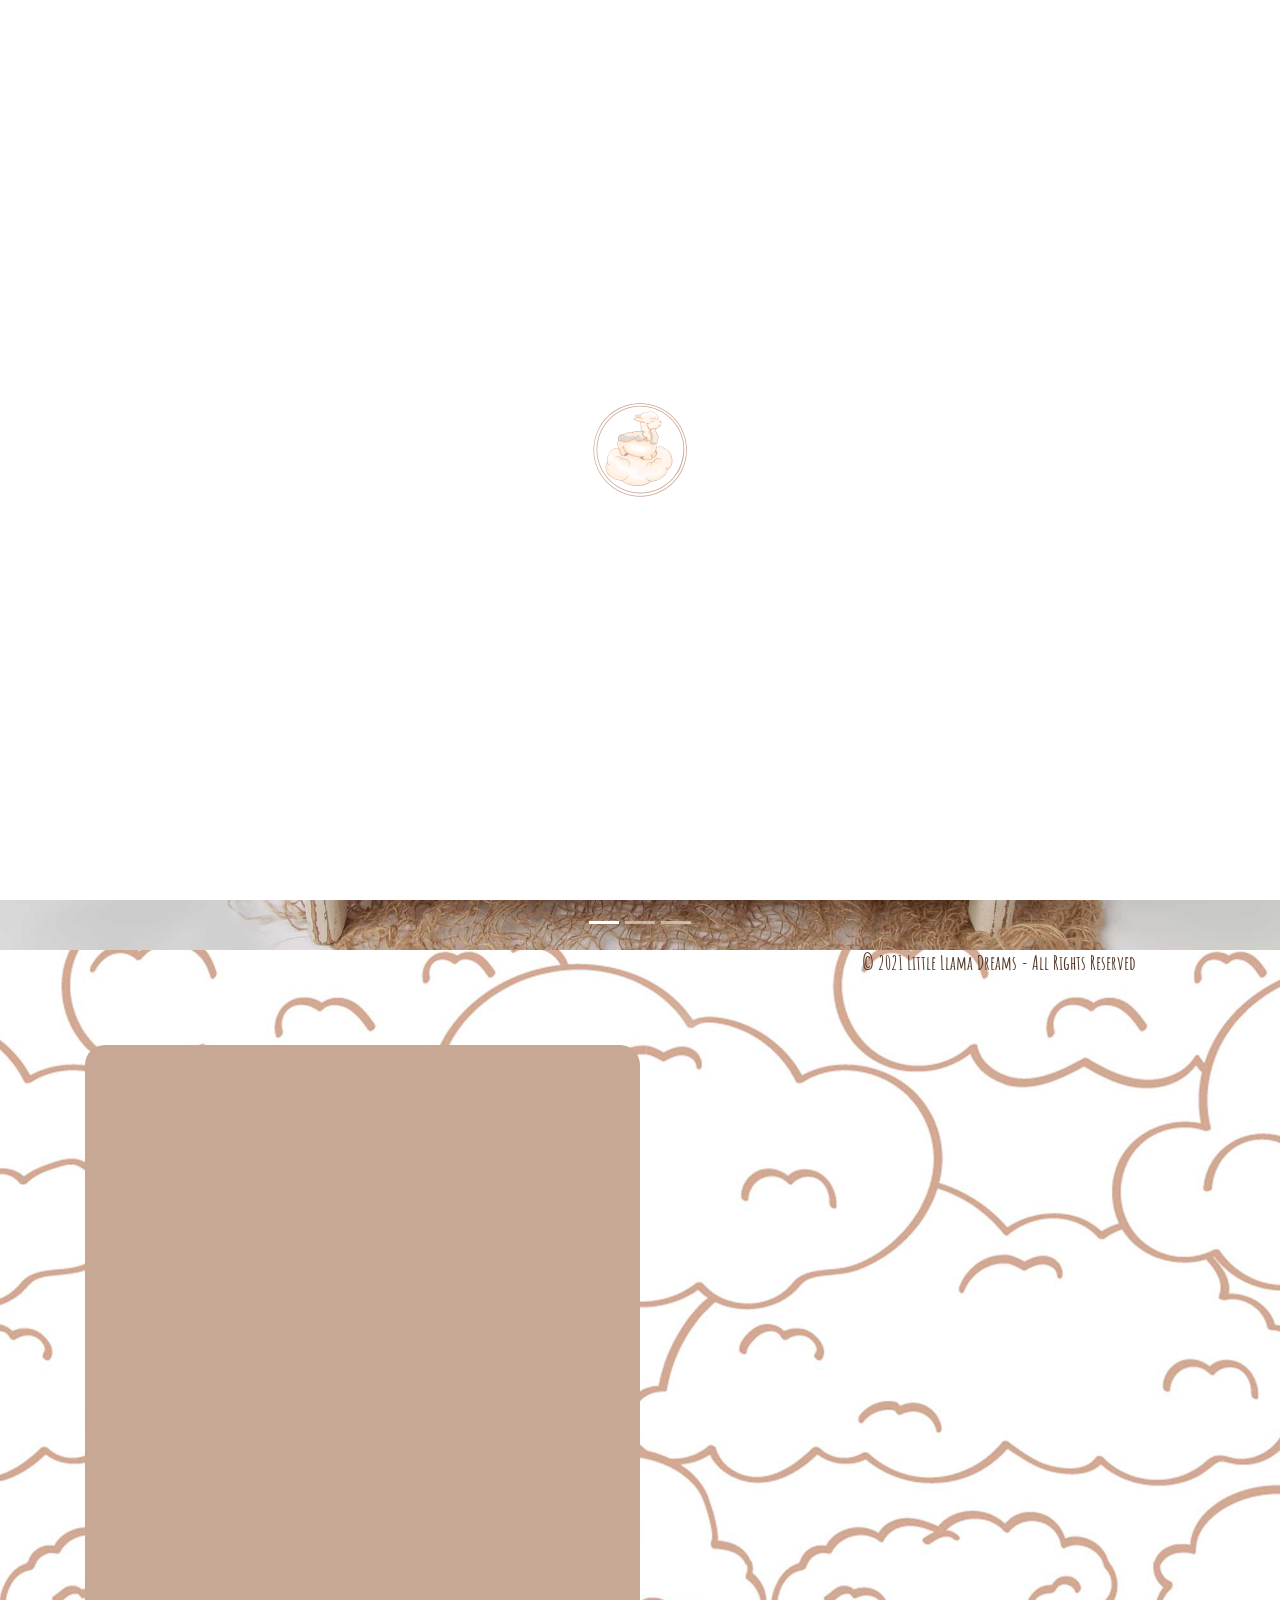
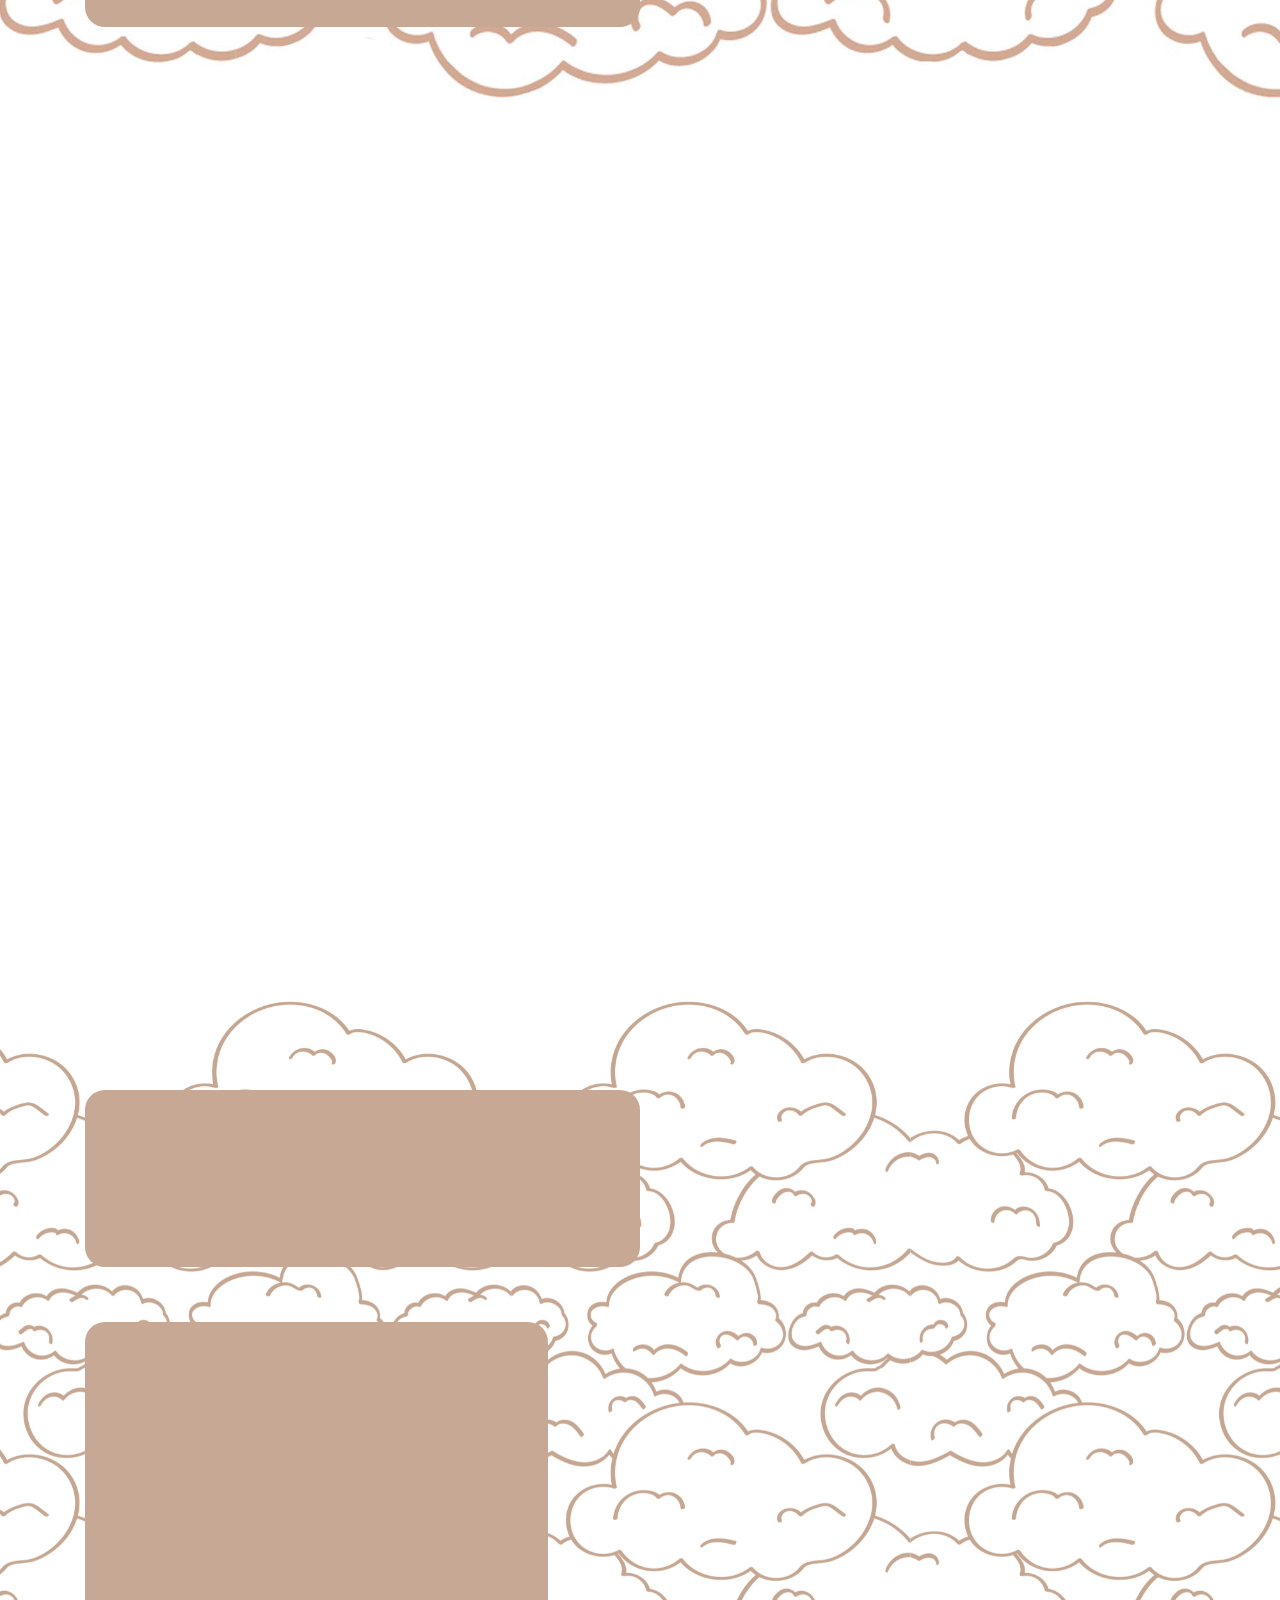
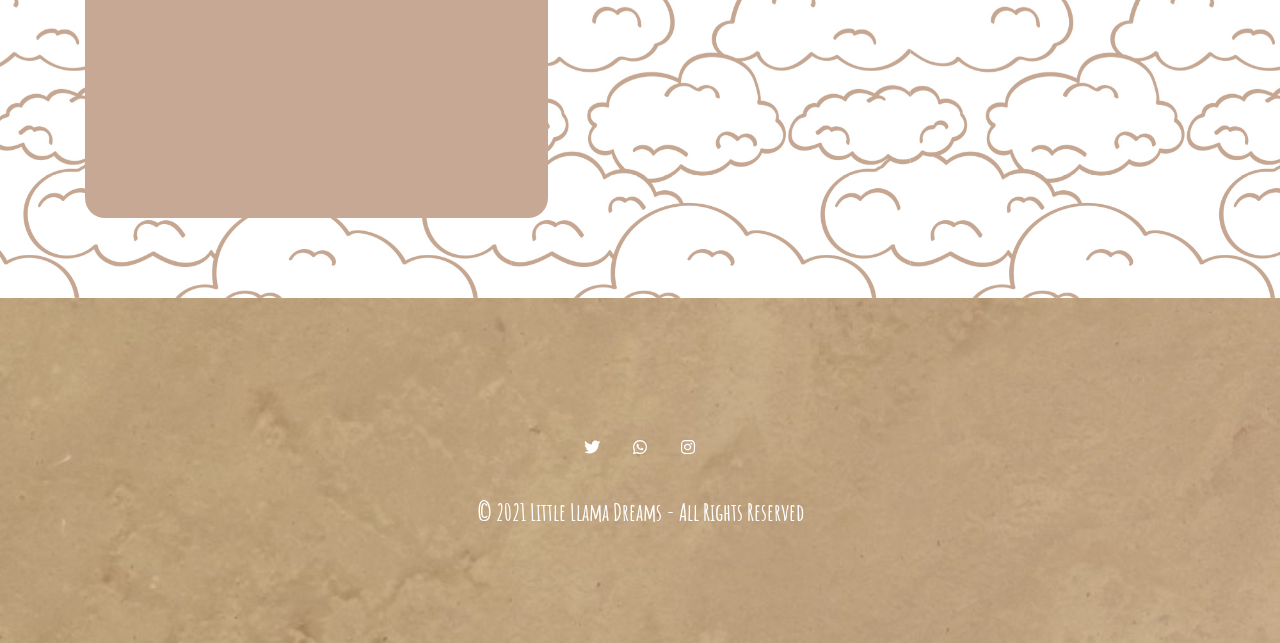
==== commit f8118ff4: "monday update" ====
--- a/index.html
+++ b/index.html
@@ -75,7 +75,7 @@
           <a class="nav-link text-brown" href="#our-work">Gallery</a>
         </li> -->
         <li class="nav-item my-auto padding-izq" data-menuanchor="about-us">
-          <a class="nav-link text-brown" href="about-us.html">About Us</a>
+          <a class="nav-link text-brown" href="about-us.html">About Me</a>
         </li>
         <li class="nav-item my-auto padding-izq" data-menuanchor="reviews">
           <a class="nav-link text-brown" href="review.html">Reviews</a>
--- a/assets/css/theme.css
+++ b/assets/css/theme.css
@@ -599,8 +599,7 @@
 .row {
   display: flex;
   flex-wrap: wrap;
-  margin-right: -15px;
-  margin-left: -15px;
+
 }
 .row2{
   margin-top: -100px;
@@ -624,8 +623,8 @@
 .col-auto, .col-12, .col-11, .col-10, .col-9, .col-8, .col-7, .col-6, .col-5, .col-4, .col-3, .col-2, .col-1 {
   position: relative;
   width: 100%;
-  padding-right: 15px;
-  padding-left: 15px;
+  /*padding-right: 15px;
+  padding-left: 15px;*/
 
   margin-top: 15px;
   
@@ -731,8 +730,26 @@
 .col-12 {
   flex: 0 0 100%;
   max-width: 100%;
-  margin: 0 auto;
-}
+
+
+}
+.vertical-center{
+  display: -webkit-flex;
+  display: -ms-flexbox;
+  display:flex;
+  flex-direction: row;
+
+  align-items: center;
+}
+@media (max-width: 992px){
+  .col-12-1{
+    max-width: 49%;
+  }
+  .col-12-2{
+    max-width: 49%;
+  }
+}
+
 
 .order-first {
   order: -1;
@@ -7726,6 +7743,8 @@
 .mb-4,
 .my-4 {
   margin-bottom: 1rem !important;
+  line-height: 100%;
+
 }
 .ti{
   display: flex;
@@ -15997,10 +16016,12 @@
   }
 }
 
-p:last-child {
+p:last-child {  
   margin-bottom: 0;
 }
-
+.space-top{
+  margin-top: 0px;
+}
 ::selection {
   color: #fff;
   background-color: #405be8;
@@ -17548,11 +17569,19 @@
 
 .portfolio-item {
   position: relative;
+  display: flex;
+
 }
 
 .portfolio-item .item-media {
   position: relative;
   overflow: hidden;
+}
+.item-media{
+  border-radius: 100%;
+  margin: 0 10px;
+  margin-bottom: 15px;
+  width: 100%;
 }
 
 .portfolio-item .item-media a,
@@ -17568,17 +17597,27 @@
 
 @media (max-width: 575px) {
   .portfolio-item .item-media .media-container {
-    height: 70vh;
+    height: 20vh;
+  
+  }
+  .media-container{
+    
+    display: flex;
+    flex-direction: row;
+    flex-wrap: wrap;
+
+    justify-content: center;
+    align-items: center;
   }
 }
 @media (min-width: 576px) {
   .portfolio-item .item-media .media-container {
-    height: 70vh;
+    height: 30vh;
   }
 }
 @media (min-width: 768px) {
   .portfolio-item .item-media .media-container {
-    height: 70vh;
+    height: 40vh;
   }
 }
 @media (min-width: 992px) {
@@ -17601,6 +17640,7 @@
   bottom: -1px;
   left: -1px;
   right: -1px;
+
 }
 
 .bg-black {
@@ -17725,6 +17765,7 @@
 
 .bg-cover {
   background-size: cover;
+
 }
 
 .bg-contain {
@@ -17732,6 +17773,7 @@
 }
 
 .bg-cover, .bg-contain {
+  
   background-repeat: repeat;
   background-position: center;
 }
--- a/assets/css/custom.css
+++ b/assets/css/custom.css
@@ -130,15 +130,30 @@
 }
 @media(max-width: 992px){
     .text-brown {
-        margin-right : auto;
-    }
-    a.maxim{
-        display: block;
-        z-index: 0;
-    }
-}
-
-.bg-brown2 {
+        margin: 0 auto;
+    }
+}
+.maxim{
+    right: 30px;
+    top: 105px;
+    position: absolute;
+    font-size: 25px;
+    opacity: 1;
+    z-index: 50;
+    line-height: 25px;
+}
+.maximi{
+    right: 30px;
+    top: 105px;
+    position: absolute;
+    z-index: 155;
+    opacity: 1;
+}
+svg{
+    fill: rgb(148, 141, 141);
+    z-index: 1;
+}
+.bg-brown2 {    
     background-image: url(../images/AD601.jpg);
     background-repeat: no-repeat;
     background-size: cover;
@@ -324,6 +339,7 @@
 
 .d-space-title {
     justify-content: space-evenly;
+    height: 100px;
 }
 
 .img-boton-follow {
@@ -385,6 +401,9 @@
     width: 100%;
     height: 100%;
 }
+.top-bg-rev{
+    background-size: 100% 100%;
+}
 .pa{
     margin-left:8px;
 }
@@ -392,5 +411,12 @@
     z-index: 6;
 }
 .spacee{
-    margin-top: 1.5em;
-}
+    padding-top: 1.5em;
+}
+.dis{
+    opacity: .5 !important;
+}/*161.547 -195.547*/
+.yep{
+    position: absolute;
+    top: 31px;
+}